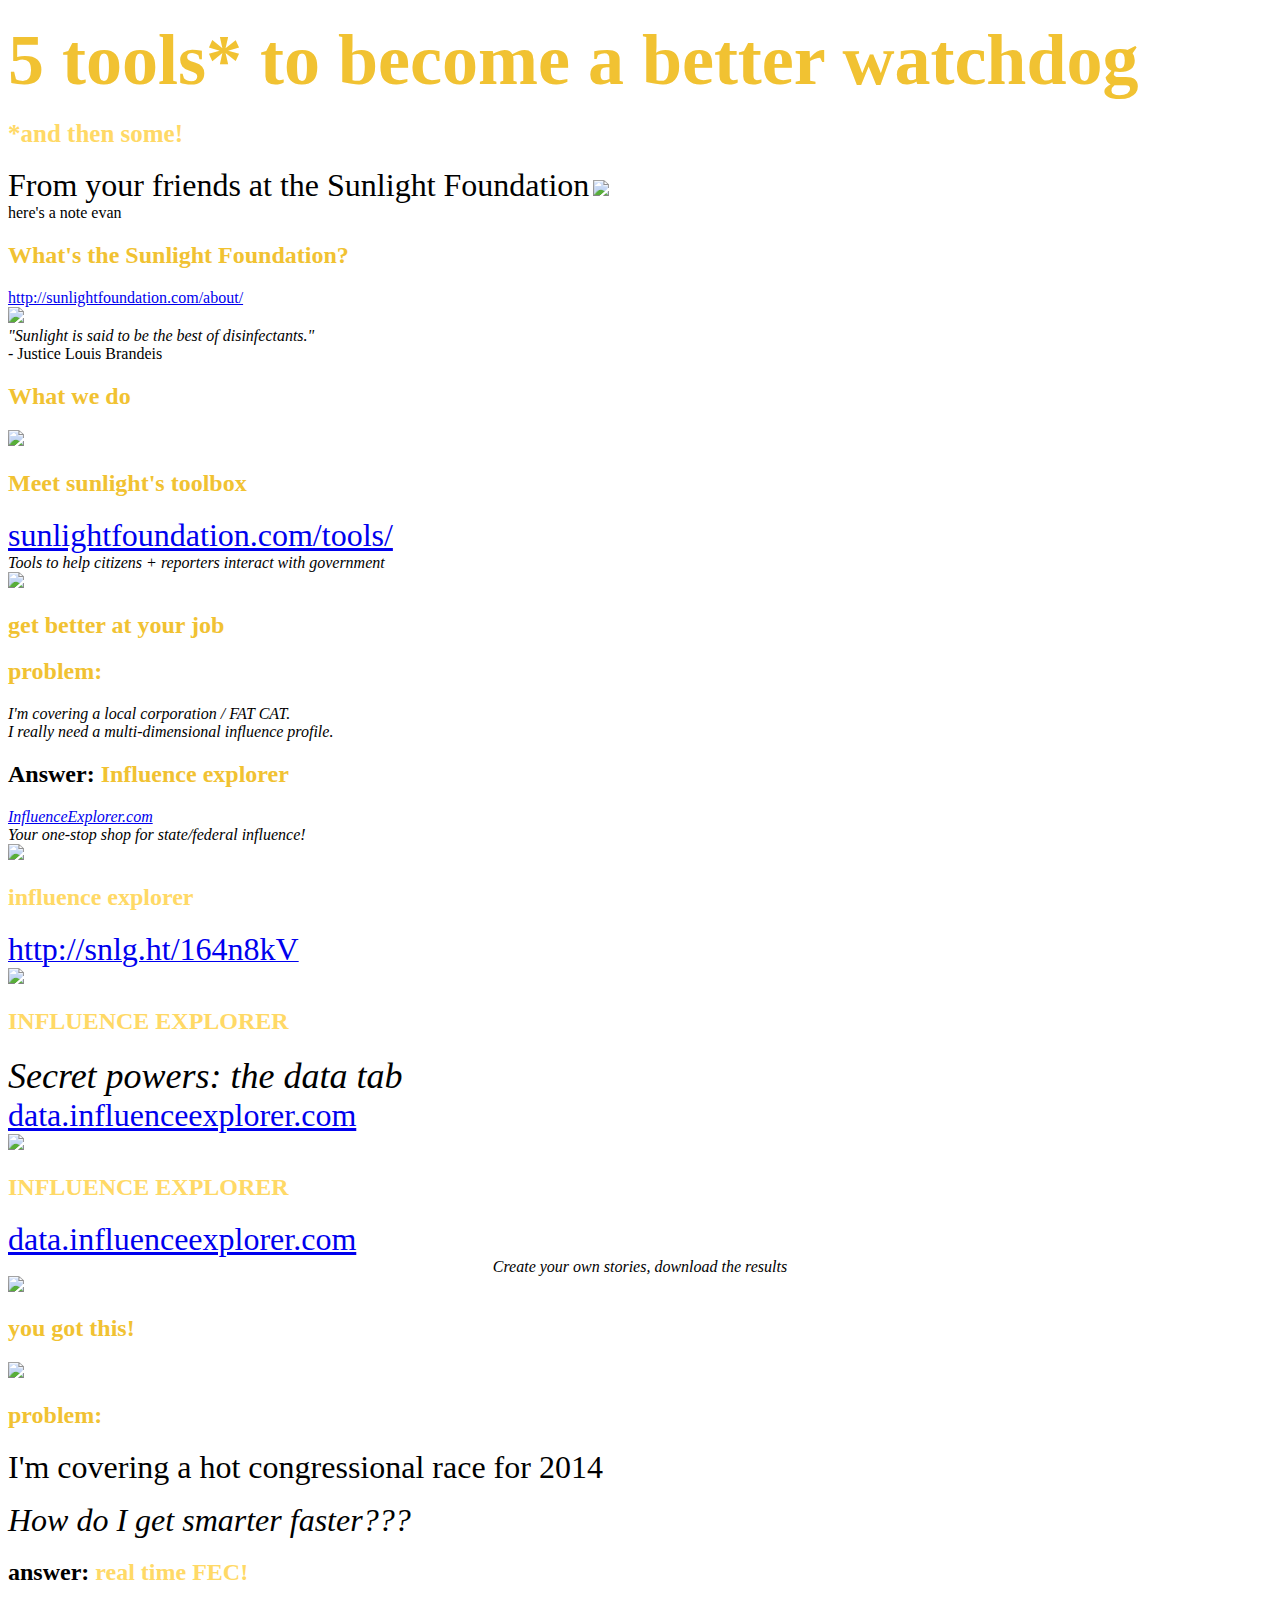
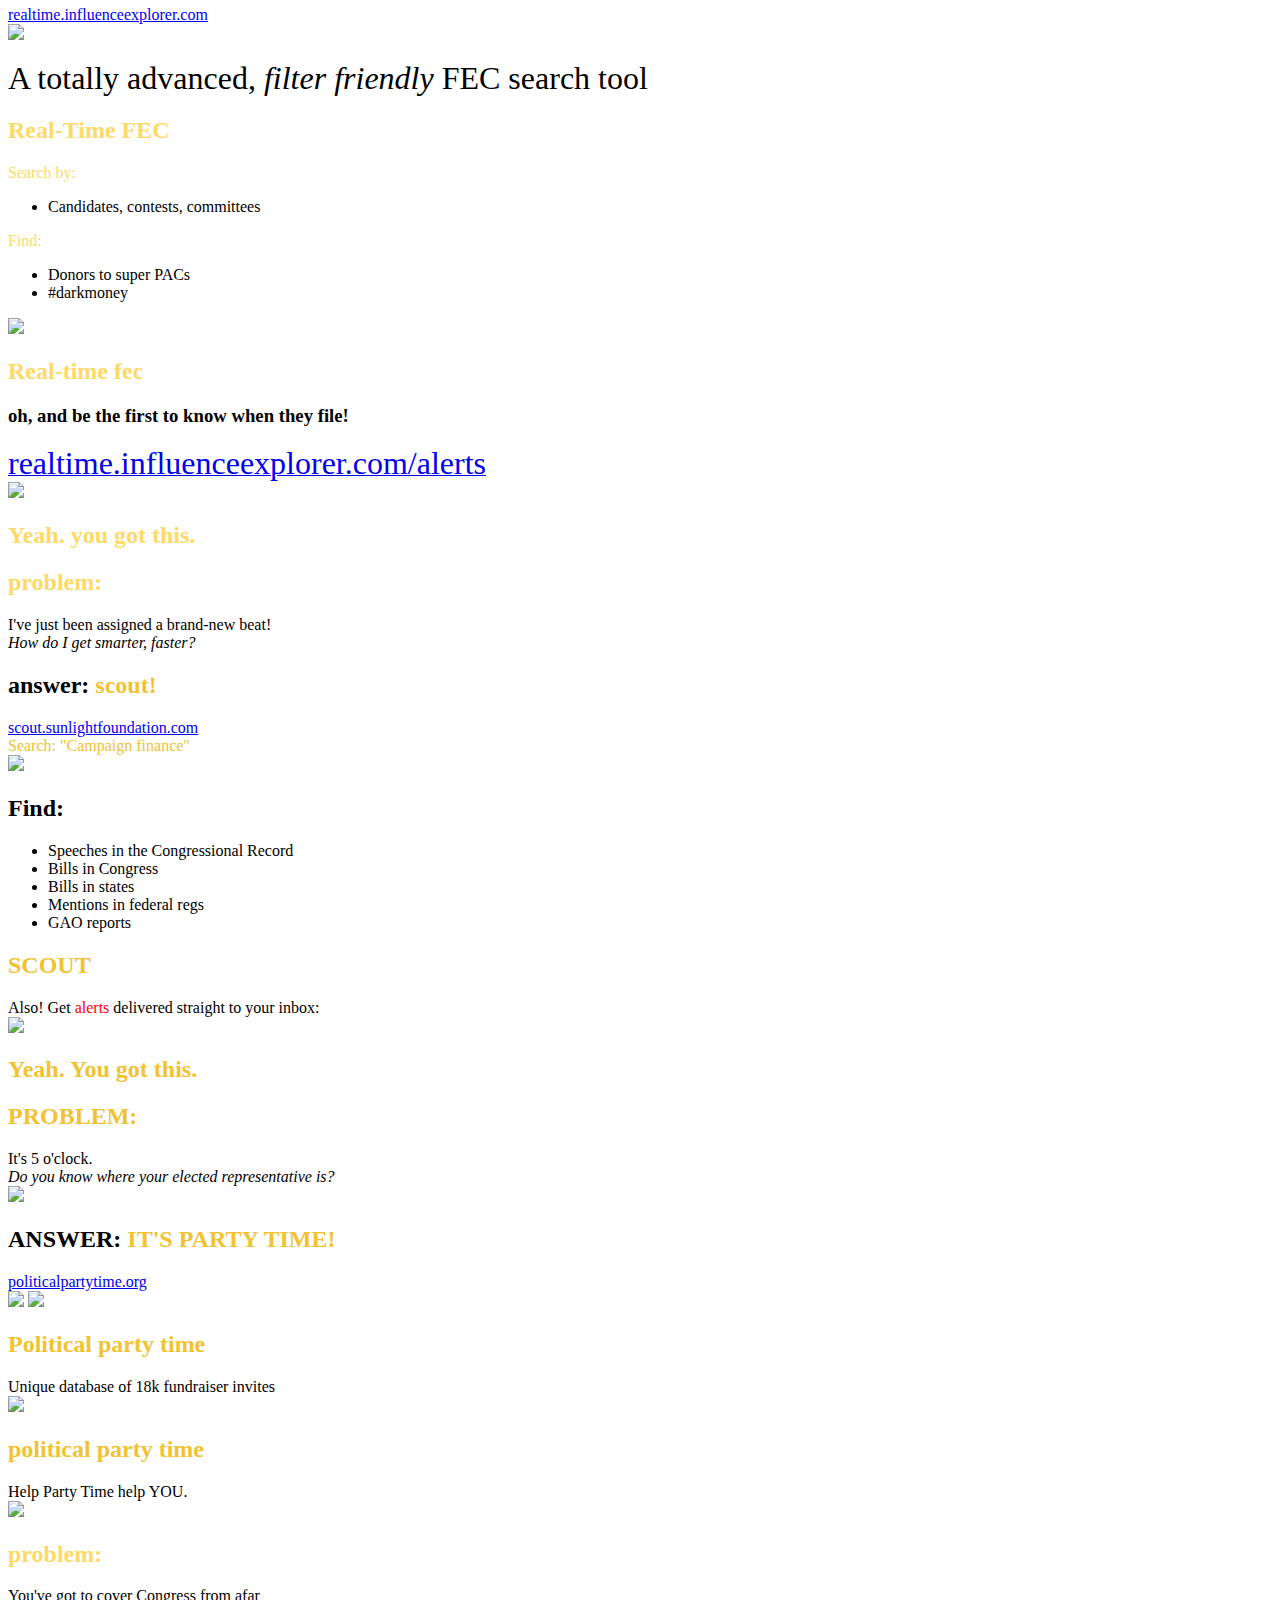
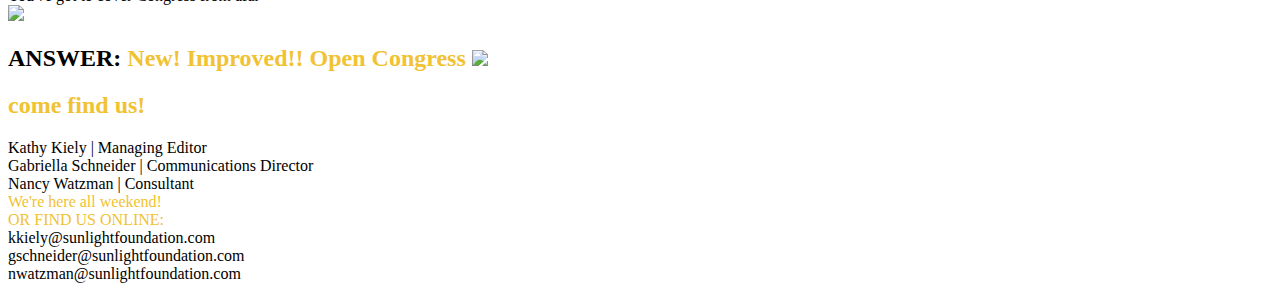
==== JAWS presentation.html @ 47ff58d1 "fixed up kathys presentation" ====
<!DOCTYPE html>
<html class="decks show" data-account="free">
  <head>
    <meta charset="utf-8" />
    <meta http-equiv="X-UA-Compatible" content="IE=edge,chrome=1" />

    <title>Sunlight Reporting Rocks! by sunlightreporting</title>
    <meta name="description" content="A presentation created with Slides." />
    <meta name="viewport" content="initial-scale=1.0, maximum-scale=1.0, user-scalable=no" />

    <meta property="og:title" content="Sunlight Reporting Rocks! by sunlightreporting" />
    <meta property="og:site_name" content="Slides" />
    <meta property="og:image" content="https://s3.amazonaws.com/media-p.slid.es/thumbnails/sunlightreporting/ec73ee/using-sunlight-s-tools-to-be-a-bet.jpg" />
    <meta property="og:type" content="presentation" />
    <meta property="og:url" content="http://slid.es/sunlightreporting/sunlight-reporting-rocks" />

    <meta name="apple-mobile-web-app-capable" content="yes" />
    <meta name="apple-mobile-web-app-status-bar-style" content="black" />

    <link rel="stylesheet" href="css/reveal.min.css">
    <link rel="stylesheet" href="css/theme/sunlight.css" id="theme">

    <script type="text/javascript" src="//use.typekit.net/blp6kvr.js"></script>
    <script type="text/javascript">try{Typekit.load();}catch(e){}</script>

    <!-- For syntax highlighting -->
    <link rel="stylesheet" href="lib/css/zenburn.css">

    <!-- If the query includes 'print-pdf', use the PDF print sheet -->
    <script>
        document.write( '<link rel="stylesheet" href="css/print/' + ( window.location.search.match( /print-pdf/gi ) ? 'pdf' : 'paper' ) + '.css" type="text/css" media="print">' );
    </script>


    <meta content="authenticity_token" name="csrf-param" />
    <meta content="u+qJr89l4dooYnWbHf3yu1uIrd9DhBt/M2+uYIFoNxg=" name="csrf-token" />

    <meta name="twitter:card" content="summary_large_image">
    <meta name="twitter:site" content="@SlidesApp">
    <meta name="twitter:title" content="Sunlight Reporting Rocks!">
    <meta name="twitter:description" content="Slides deck.">
    <meta name="twitter:image" content="https://s3.amazonaws.com/media-p.slid.es/thumbnails/sunlightreporting/ec73ee/using-sunlight-s-tools-to-be-a-bet.jpg">

  <body>
    <div class="reveal">
        <div class="slides">
            
            <section class="slide1">
                <h3>
                    <font style="font-size: 72px;" color="#f1c232">
                        <font>5 tools* to </font>
                        <font>become</font>
                        <font> a better watchdog</font>
                    </font>
                </h3>
                <h3>
                    <font color="#ffd966"><font style="font-size: 25px;">*and then some!</font></font>
                </h3>
                <div class="fragment">
                    <font style="font-size: 32px;">From your friends at the Sunlight Foundation</font>
                    <img src="https://s3.amazonaws.com/media-p.slid.es/uploads/sunlightreporting/images/109250/Slide.es_intro.png" /><br>    
                </div>
                <aside class="notes">here's a note evan</aside>
            </section>
            <section class="slide2">
                <h2><font color="#f1c232">What's the Sunlight Foundation?</font></h2>
                <div>
                    <a href="http://sunlightfoundation.com/about/">http://sunlightfoundation.com/about/</a>
                </div>
                
                <div class="fragment">
                    <img src="https://s3.amazonaws.com/media-p.slid.es/uploads/sunlightreporting/images/111480/Brandeisl.jpg" style="width:275px;" />
                </div>
                <div class="fragment">
                    <i>"Sunlight is said to be the best of disinfectants."</i><br />
                    <span>- Justice Louis Brandeis</span>
                </div>
                
            </section>
            <section class="slide3">
                <h2><font color="#f1c232">What we do</font></h2>
                <div><img src="images/SLmissions.jpg"></div>
            </section>
            <section class="slide4">
                <h2><font color="#f1c232">Meet sunlight's toolbox</font></h2>
                <div>
                    <font style="font-size: 32px;">
                    <a href="http://sunlightfoundation.com/tools/">sunlightfoundation.com/tools/</a>
                    </font>
                </div>
                <div><i>Tools to help citizens + reporters interact with government</i></div>
                <div><img src="https://s3.amazonaws.com/media-p.slid.es/uploads/sunlightreporting/images/111563/sunlighttools.jpeg" /></div>
            </section>
            <section class="slide5">
                <h2><font color="#f1c232">get better at your job</font></h2>
            </section>
            <section class="slide6">
                <h2><font color="#f1c232">problem:</font></h2>
                <div class="fragment" >
                    <i>I'm covering a local corporation / FAT CAT.</i>
                </div>
                <div class="fragment">
                    <i>I really need a multi-dimensional influence profile.</i><br>
                </div>

            </section>
            <section class="slide7">
                <h2>Answer:<font color="#f1c232"> Influence explorer</font></h2>
                <div><font color="#f1c232"><span><i><a href="www.influenceexplorer.com">InfluenceExplorer.com</a></i></span></font></div>

                <div class="fragment" ><i>Your one-stop shop for state/federal influence!</i></div>
                <img class="fragment" src="https://s3.amazonaws.com/media-p.slid.es/uploads/sunlightreporting/images/111428/Screen_Shot_2013-10-07_at_3.21.18_PM.png" />
            </section>
            <section class="slide8">
                <h2><font color="#ffd966">influence explorer</font><br></h2>

                <div><a href="http://snlg.ht/1a3g3yM"><font style="font-size: 32px;">http://snlg.ht/164n8kV</font></a></div>

                <div>
                    <img src="images/IE_VermontU.jpg"  />
                </div>
            </section>
            <section class="slide9">
                <h2><font color="#ffd966">INFLUENCE EXPLORER</font><br></h2>

                <div >
                    <div>
                        <span style="font-size: 36px; font-variant: normal; text-align: center;"><i>Secret powers: the data tab</i></span><br>
                    </div>
                </div>
    
                <div ><font style="font-size: 32px;"><a href="http://data.influenceexplorer.com/#">data.influenceexplorer.com</a><br></font></div>

                <div class="fragment">
                        <img src="https://s3.amazonaws.com/media-p.slid.es/uploads/sunlightreporting/images/110327/IE_datatab.png" /><br>
                </div>
            </section>
            <section class="slide10">
                <h2><font color="#ffd966">INFLUENCE EXPLORER</font></h2>
                <div>
                  <a href="http://data.influenceexplorer.com" style="font-size: 32px;">data.influenceexplorer.com</a><br>
                </div>
                <div>
                    <div style="text-align: right; font-variant: normal;">
                        <div style="font-variant: normal; text-align: center;"><i>Create your own stories, download the results</i>
                        </div>
                    </div>
                </div>
                <img src="images/BenandJerry's.jpg" class="fragment" / >
            </section>
            <section class="slide11">
                <h2><font color="#f1c232">you got this!</font></h2>
                <img src="images/benandjerryscontribs.png" class="fragment" /><br>
            </section>
            <section class="slide12">
                <h2><font color="#f1c232">problem:</font> </h2>
                <p class="fragment"><font style="font-size: 32px;">I'm covering a hot congressional race for 2014</font></p>
                <p class="fragment" ><i style="font-size: 32px;">How do I get smarter faster???</i><br></p>

            </section>
            <section class="slide13">
                <h2>answer: <font color="#ffd966">real time FEC!</font></h2>
                <div><font color="#ffd966"><a href="realtime.influenceexplorer.com">realtime.influenceexplorer.com</a></font></div>

                <div>
                    <img src="https://s3.amazonaws.com/media-p.slid.es/uploads/sunlightreporting/images/114994/Screen_Shot_2013-10-10_at_1.02.31_PM.png"><br>
                </div>
                <p class="fragment"><font size="6">A totally advanced, <i>filter friendly</i> FEC search tool</font></p>
            </section>
            <section class="slide14">
                <h2><font color="#ffd966">Real-Time FEC</font></h2>
                <div style="text-align: left; "><font color="#ffd966">Search by:</font></div>
                <div style="text-align: left; ">
                    <ul>
                        <li class="fragment" >Candidates, contests, committees<br></li>
                    </ul>
                </div>
                <div style="text-align: left; " class="fragment" ><font color="#ffd966"><span>Find: </span></font></div>
                <div style="text-align: left; ">
                    <ul>
                        <li class="fragment" >Donors to super PACs<br></li>
                        <li class="fragment">#darkmoney<br></li>
                    </ul>
                </div>
                <p>
                    <img src="https://s3.amazonaws.com/media-p.slid.es/uploads/sunlightreporting/images/110344/IE_filters.jpg"><br>
                </p>
            </section>
            <section class="slide15">
                <h2><font color="#ffd966">Real-time fec</font></h2>  
                <h3>oh, and be the first to know when they file!</h3>
                <div><font><a href="http://realtime.influenceexplorer.com/alerts/"><font style="font-size: 32px;">realtime.influenceexplorer.com/alerts</font></a><br></font></div>
                <div>
                    <img src="https://s3.amazonaws.com/media-p.slid.es/uploads/sunlightreporting/images/110346/Real_time_subscribe.png"><br>
                </div>
            </section>
            <section class="slide16">
                <h2><font color="#ffd966">Yeah. you got this.</font></h2>
            </section>
            <section class="slide17">
                <h2><font color="#ffd966">problem: </font></h2>
                <div class="fragment">I've just been assigned a brand-new beat!</div>
                <div class="fragment">
                    <i>How do I get smarter, faster?</i><br>
                </div>
            </section>
            <section class="slide18">
                <h2>answer: <font color="#f1c232">scout!</font></h2>
                <div><a href="https://scout.sunlightfoundation.com/">scout.sunlightfoundation.com</a></div>
                <div style="text-align: left;" class="fragment" ><font color="#f1c232">Search: "Campaign finance"</font></div>
                <div>
                    <img src="images/scout.jpg">
                </div>
            </section>
            <section class="slide19">
                <h2>Find:</h2>
                <div>
                    <ul>
                        <li class="fragment">Speeches in the Congressional Record</li>
                        <li class="fragment"><span>Bills in Congress</span><br></li>
                        <li class="fragment">
                        <span>Bills in states</span>
                        </li>
                        <li class="fragment">
                        <span>Mentions in federal regs</span><br>
                        </li>
                        <li class="fragment">
                        <span>GAO reports</span><br>
                        </li>
                    </ul>
                </div>
            </section>
            <section class="slide20">
                <h2><font color="#f1c232">SCOUT</font></h2>
                <div>Also! Get <font color="#ff0000">alerts</font> delivered straight to your inbox:</div>
                <div>
                    <img src="https://s3.amazonaws.com/media-p.slid.es/uploads/sunlightreporting/images/111509/Screen_Shot_2013-10-07_at_3.33.38_PM.png"><br>
                </div>
            </section>
            <section class="slide21">
                <h2><font color="#f1c232">Yeah. You got this.</font></h2>

            </section>
            
            <section class="slide22">
                <h2><font color="#f1c232">PROBLEM: </font></h2>
                <div class="fragment">It's 5 o'clock.</div>
                <div class="fragment"><i>Do you know where your elected representative is?</i></div>
                <img src="images/clock2.png" />
            </section>
            <section class="slide23">
                <h2>ANSWER: <font color="#f1c232">IT'S PARTY TIME!</font></h2>
                <div><font color="#f1c232"><a href="http://politicalpartytime.org/">politicalpartytime.org</a><br></font>
                </div>
                <div class="fragment">
                    <img src="https://s3.amazonaws.com/media-p.slid.es/uploads/sunlightreporting/images/111537/boehnerpsy640.gif" >
                
                    <img src="https://s3.amazonaws.com/media-p.slid.es/uploads/sunlightreporting/images/111542/obama_gangam.gif" />
                </div>
            </section>
            <section class="slide24">
                <h2><font color="#f1c232">Political party time</font></h2>

                <div class="fragment" >Unique database of 18k fundraiser invites</div>

                <div>
                    <img src="https://s3.amazonaws.com/media-p.slid.es/uploads/sunlightreporting/images/111544/dc_map_static2.png"><br>
                </div>
            </section>
            <section class="slide25">
                <h2><font color="#f1c232">political party time</font></h2>
                <div class="fragment" >Help Party Time help YOU.</div>
                <div>
                    <img src="https://s3.amazonaws.com/media-p.slid.es/uploads/sunlightreporting/images/111547/PartyTimeSS.png" ><br>
                </div>
            </section>
            <section class="slide26">
                <h2><font color="#ffd966">problem:</font></h2>
                <div class="fragment" data-fragment-index="0">You've got to cover Congress from afar
                </div>
                <img src="images/uscapitolbyaoc.jpg" >
            </section>
            <section class="slide27">
                <h2>ANSWER: <font color="#f1c232">New! Improved!! Open Congress</font>
                    <img src="images/OpenCongress.png" ><br>
            </section>
            <section class="slide28">
                <h2><font color="#f1c232">come find us!</font></h2>

                <div>Kathy Kiely | Managing Editor</div>
                <div>Gabriella Schneider | Communications Director</div>
                <div>Nancy Watzman | Consultant</div>

                <div><font color="#f1c232">We're here all weekend! </font></div>


                <div><font color="#f1c232">OR FIND US ONLINE:</font></div>
                <div>kkiely@sunlightfoundation.com</div>
                <div>gschneider@sunlightfoundation.com</div>
                <div>nwatzman@sunlightfoundation.com</div>
            </section>
        </div>
    
    </div>
   <script src="lib/js/head.min.js"></script>
    <script src="js/reveal.min.js"></script>

    <script>

        // Full list of configuration options available here:
        // https://github.com/hakimel/reveal.js#configuration
        Reveal.initialize({
            controls: true,
            progress: true,
            history: true,
            center: true,
            width: 1024,

            theme: Reveal.getQueryHash().theme, // available themes are in /css/theme
            transition: Reveal.getQueryHash().transition || 'default', // default/cube/page/concave/zoom/linear/fade/none

            // Optional libraries used to extend on reveal.js
            dependencies: [
                { src: 'lib/js/classList.js', condition: function() { return !document.body.classList; } },
                { src: 'plugin/markdown/marked.js', condition: function() { return !!document.querySelector( '[data-markdown]' ); } },
                { src: 'plugin/markdown/markdown.js', condition: function() { return !!document.querySelector( '[data-markdown]' ); } },
                { src: 'plugin/highlight/highlight.js', async: true, callback: function() { hljs.initHighlightingOnLoad(); } },
                { src: 'plugin/zoom-js/zoom.js', async: true, condition: function() { return !!document.body.classList; } },
                { src: 'plugin/notes/notes.js', async: true, condition: function() { return !!document.body.classList; } }
            ]
        });

    </script>
</body>
</html>
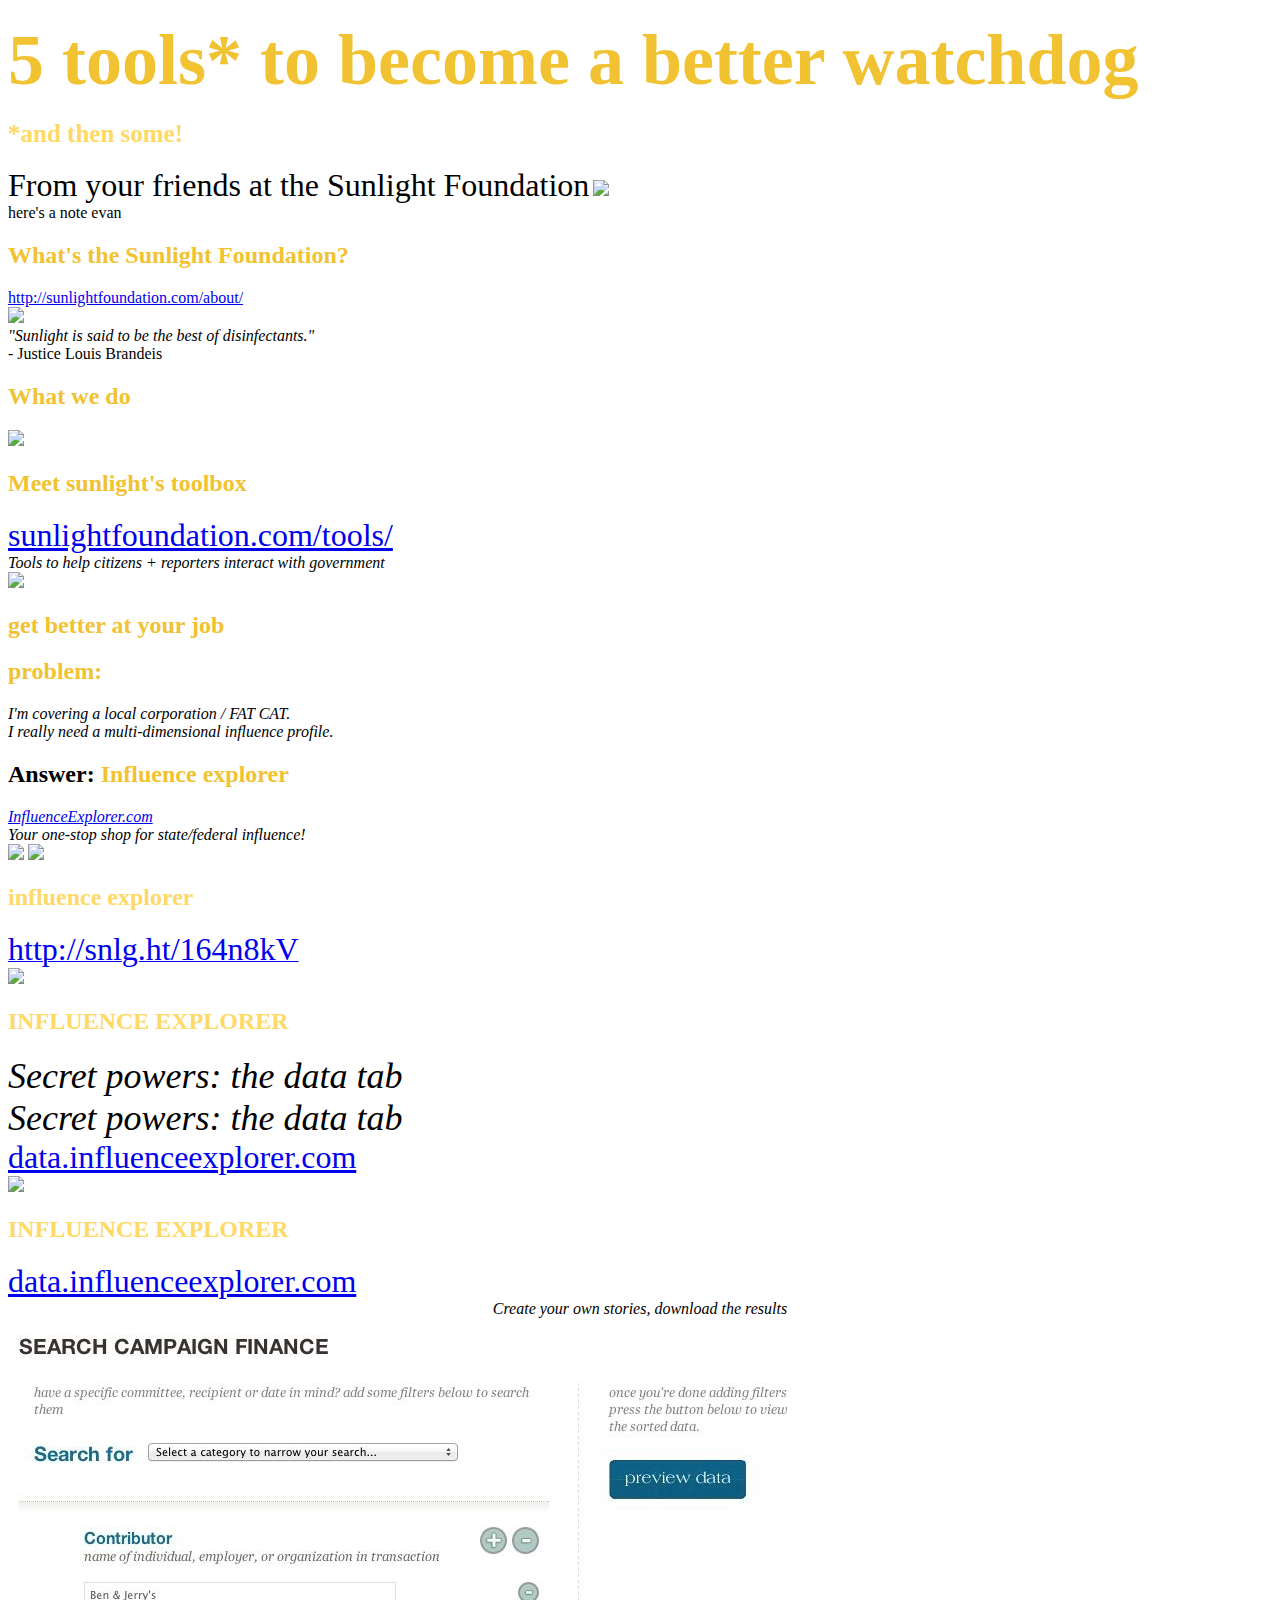
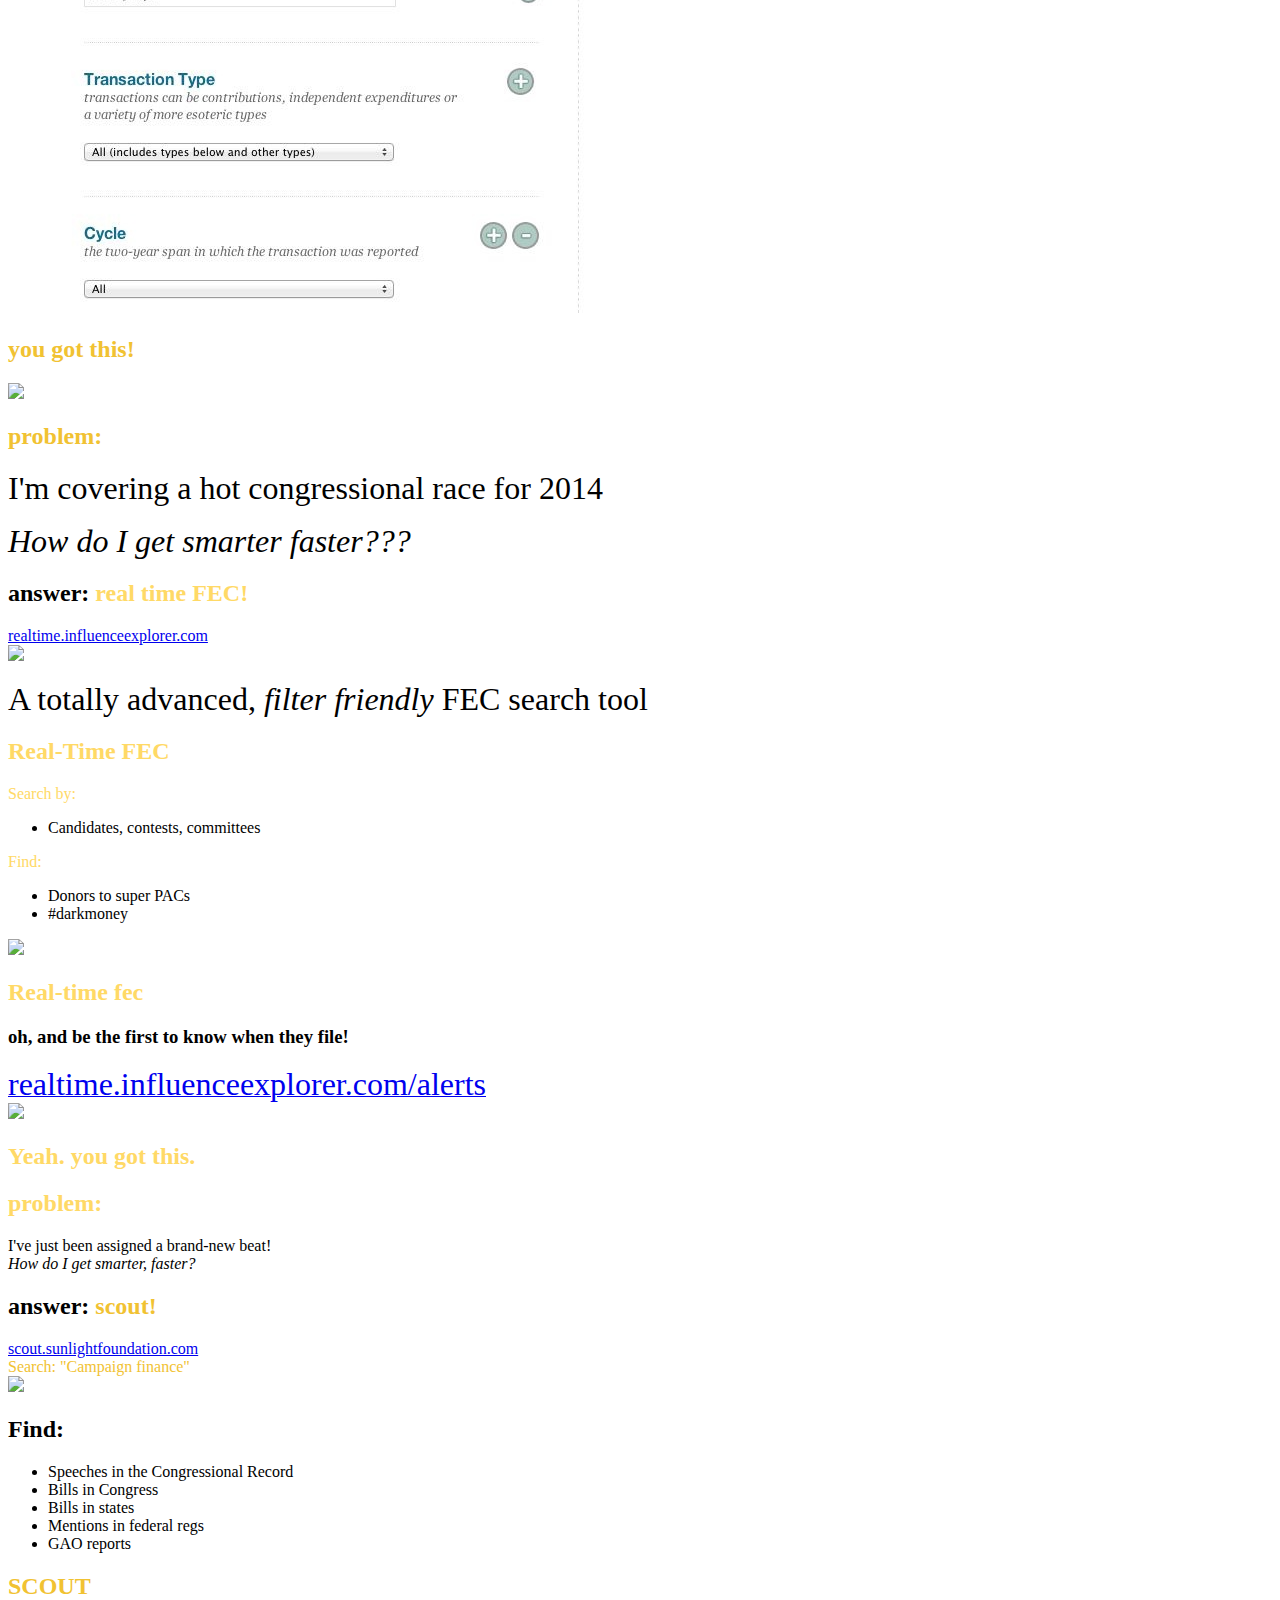
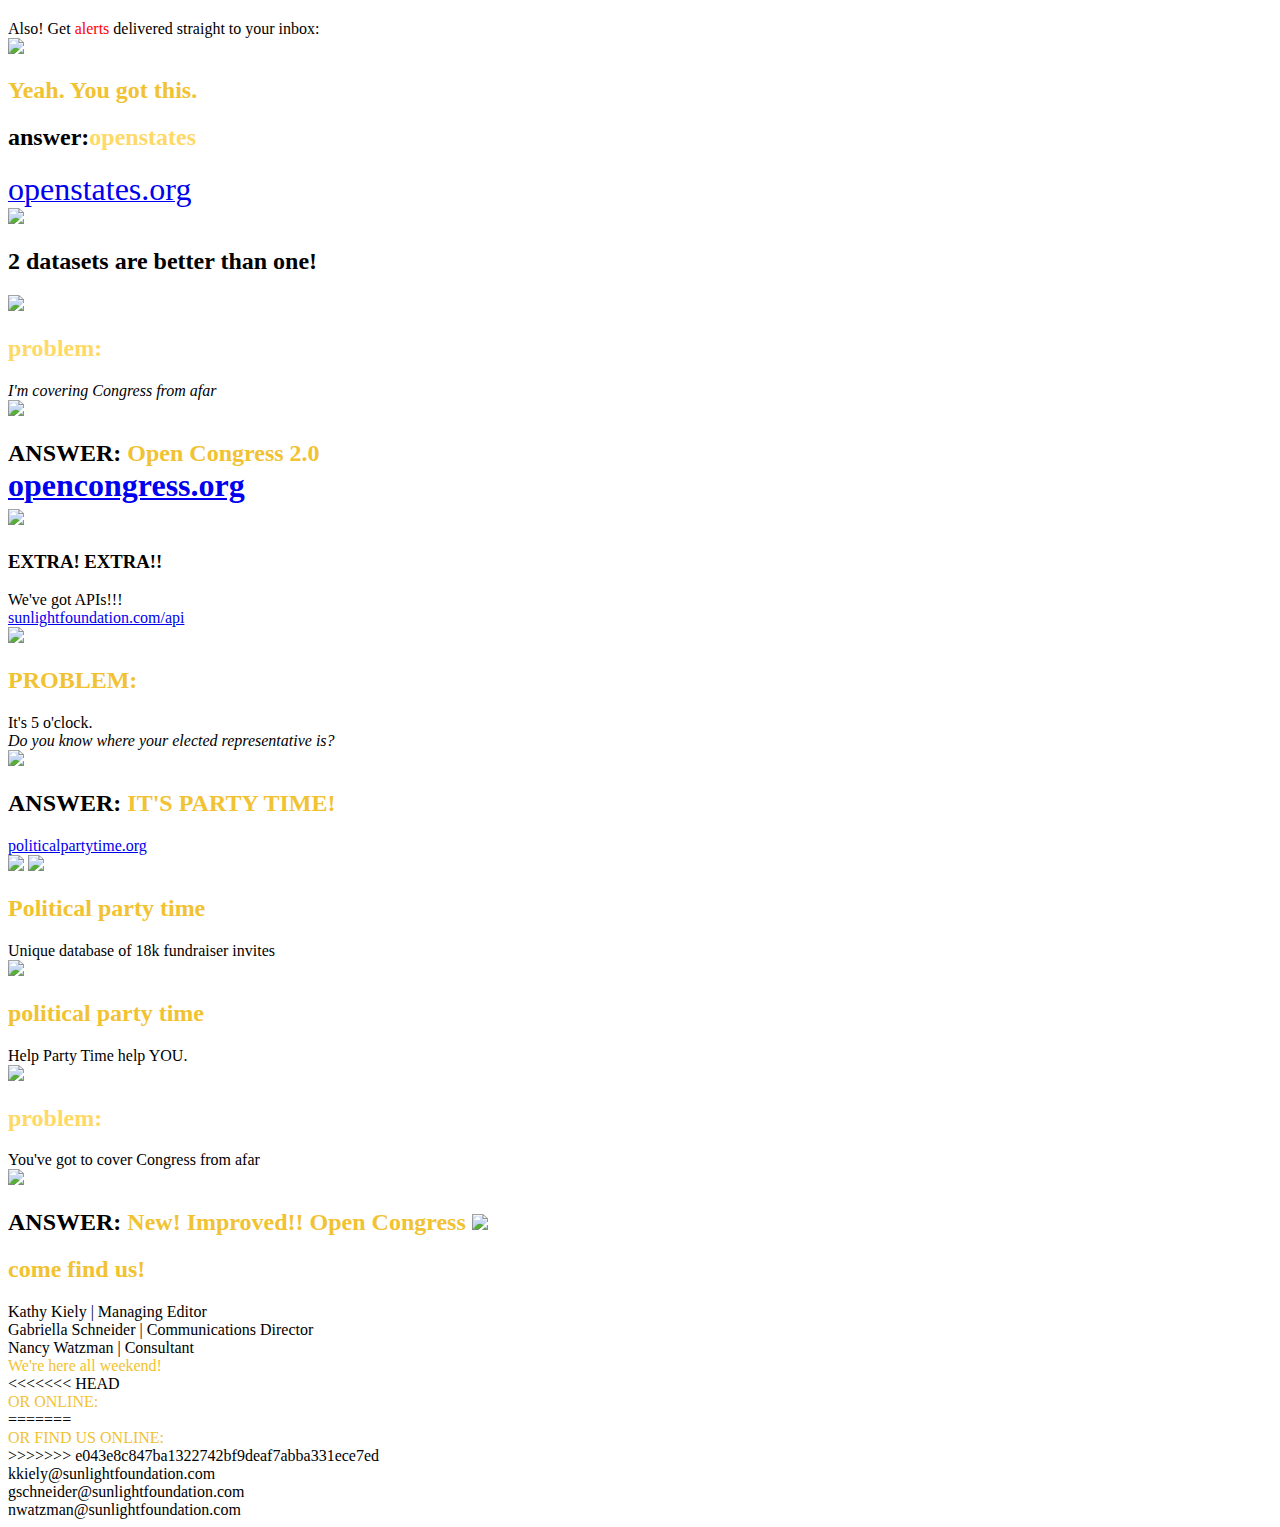
==== commit 86e171d9: "cleanups from kathy" ====
--- a/JAWS presentation.html
+++ b/JAWS presentation.html
@@ -59,7 +59,7 @@
                 </h3>
                 <div class="fragment">
                     <font style="font-size: 32px;">From your friends at the Sunlight Foundation</font>
-                    <img src="https://s3.amazonaws.com/media-p.slid.es/uploads/sunlightreporting/images/109250/Slide.es_intro.png" /><br>    
+                    <img src="images/SLfriends.png" /><br>    
                 </div>
                 <aside class="notes">here's a note evan</aside>
             </section>
@@ -110,21 +110,22 @@
                 <div><font color="#f1c232"><span><i><a href="www.influenceexplorer.com">InfluenceExplorer.com</a></i></span></font></div>
 
                 <div class="fragment" ><i>Your one-stop shop for state/federal influence!</i></div>
+                <img class="fragment" src="images/influenceexplorer.png" />
+
                 <img class="fragment" src="https://s3.amazonaws.com/media-p.slid.es/uploads/sunlightreporting/images/111428/Screen_Shot_2013-10-07_at_3.21.18_PM.png" />
             </section>
             <section class="slide8">
                 <h2><font color="#ffd966">influence explorer</font><br></h2>
 
                 <div><a href="http://snlg.ht/1a3g3yM"><font style="font-size: 32px;">http://snlg.ht/164n8kV</font></a></div>
-
-                <div>
                     <img src="images/IE_VermontU.jpg"  />
                 </div>
             </section>
             <section class="slide9">
                 <h2><font color="#ffd966">INFLUENCE EXPLORER</font><br></h2>
-
-                <div >
+                    <div>
+                        <span style="font-size: 36px; font-variant: normal; text-align: center;"><i>Secret powers: the data tab</i></span><br>
+                    </div>
                     <div>
                         <span style="font-size: 36px; font-variant: normal; text-align: center;"><i>Secret powers: the data tab</i></span><br>
                     </div>
@@ -244,12 +245,50 @@
             </section>
             
             <section class="slide22">
+
+                <h2>answer:<font color="#ffd966">openstates</font><br></h2>
+
+                <div><a href="http://openstates.org"><font style="font-size: 32px;">openstates.org</font></a></div>
+
+                <div>
+                    <img src="images/openstateshome.jpg"  />
+                </div>
+            </section>
+            <section class="slide23">
+                <h2>2 datasets are better than one!</h2>
+                  <img src="sandyhookstory.png"><br>
+            </section>
+            <section class="slide24">
+                <h2><font color="#ffd966">problem:</font></h2>
+                <div class="fragment" data-fragment-index="0">
+                    <i>I'm covering Congress from afar</i>
+                </div>
+                <img src="images/uscapitolbyaoc.jpg" ><br>
+            </section>
+            <section class="slide25">
+                <h2>ANSWER: <font color="#f1c232">Open Congress 2.0</font>
+                <div><a href="www.opencongress.org"><font style="font-size: 32px;">opencongress.org</font></a> 
+                </div>  
+                    <img src="images/OpenCongress.png" ><br>
+            </section>
+            <section class="slide26">
+                <h3>EXTRA! EXTRA!!</h3>
+                <div class="fragment" data-fragment-index="0">We've got APIs!!!
+                </div>
+                <div><font color="#ffd966"><a href="sunlightfoundation.com/api">sunlightfoundation.com/api</a></font></div>
+                <img src="images/APIs.jpg">
+            </section>    
+            <section class="slide27">
                 <h2><font color="#f1c232">PROBLEM: </font></h2>
                 <div class="fragment">It's 5 o'clock.</div>
                 <div class="fragment"><i>Do you know where your elected representative is?</i></div>
                 <img src="images/clock2.png" />
             </section>
+
+            <section class="slide28">
+
             <section class="slide23">
+
                 <h2>ANSWER: <font color="#f1c232">IT'S PARTY TIME!</font></h2>
                 <div><font color="#f1c232"><a href="http://politicalpartytime.org/">politicalpartytime.org</a><br></font>
                 </div>
@@ -259,7 +298,11 @@
                     <img src="https://s3.amazonaws.com/media-p.slid.es/uploads/sunlightreporting/images/111542/obama_gangam.gif" />
                 </div>
             </section>
+
+            <section class="slide29">
+
             <section class="slide24">
+
                 <h2><font color="#f1c232">Political party time</font></h2>
 
                 <div class="fragment" >Unique database of 18k fundraiser invites</div>
@@ -268,13 +311,16 @@
                     <img src="https://s3.amazonaws.com/media-p.slid.es/uploads/sunlightreporting/images/111544/dc_map_static2.png"><br>
                 </div>
             </section>
+            <section class="slide30">
             <section class="slide25">
+
                 <h2><font color="#f1c232">political party time</font></h2>
                 <div class="fragment" >Help Party Time help YOU.</div>
                 <div>
                     <img src="https://s3.amazonaws.com/media-p.slid.es/uploads/sunlightreporting/images/111547/PartyTimeSS.png" ><br>
                 </div>
             </section>
+            <section class="slide31">
             <section class="slide26">
                 <h2><font color="#ffd966">problem:</font></h2>
                 <div class="fragment" data-fragment-index="0">You've got to cover Congress from afar
@@ -295,7 +341,11 @@
                 <div><font color="#f1c232">We're here all weekend! </font></div>
 
 
+<<<<<<< HEAD
+                <div><font color="#f1c232">OR ONLINE:</font></div>
+=======
                 <div><font color="#f1c232">OR FIND US ONLINE:</font></div>
+>>>>>>> e043e8c847ba1322742bf9deaf7abba331ece7ed
                 <div>kkiely@sunlightfoundation.com</div>
                 <div>gschneider@sunlightfoundation.com</div>
                 <div>nwatzman@sunlightfoundation.com</div>
